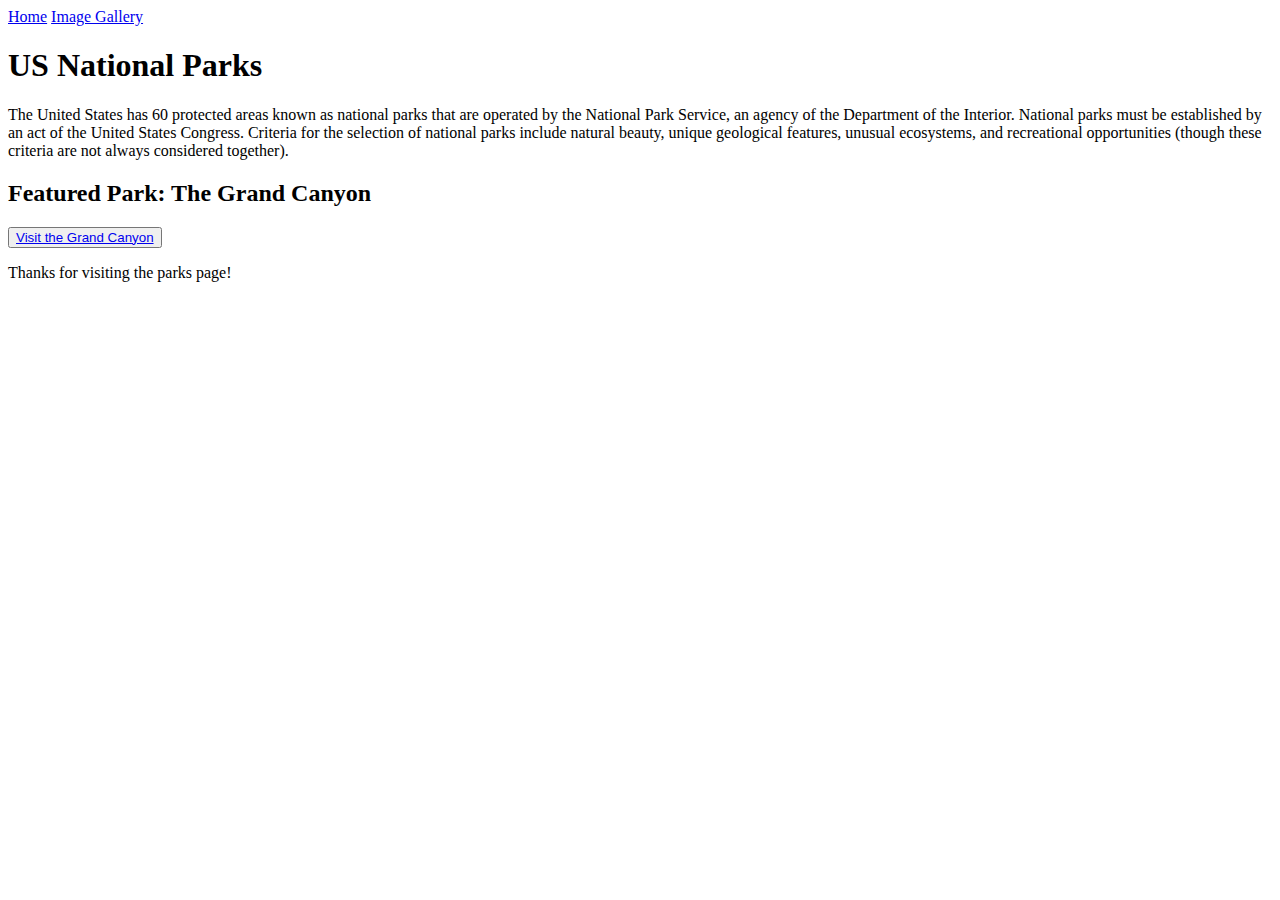
==== index.html @ 2f4f2655 "initial lab" ====
<!DOCTYPE html>
<html lang="en" dir="ltr">
  <head>
    <meta charset="utf-8">
    <title>National Parks</title>
    <link rel="stylesheet" href="styles.css">
  </head>
  <body>
    <div class="navbar">
        <a href="index.html">Home</a>
        <a href="imageGallery.html">Image Gallery</a></li>
    </div>

    <div class='header'>
      <h1 id="main-page-title"> US National Parks </h1>
    </div>

    <div class='intro'>
      <p>The United States has 60 protected areas known as national parks that are operated by the National Park Service, an agency of the Department of the Interior. National parks must be established by an act of the United States Congress. Criteria for the selection of national parks include natural beauty, unique geological features, unusual ecosystems, and recreational opportunities (though these criteria are not always considered together).</p>
    </div>

    <div class='featuredPark'>
      <h2>Featured Park: The Grand Canyon</h2>
      <button><a href="grandCanyon.html">Visit the Grand Canyon</a></button>
    </div>

    <div class="footer">
      <p>Thanks for visiting the parks page!</p>
    </div>
  </body>
</html>
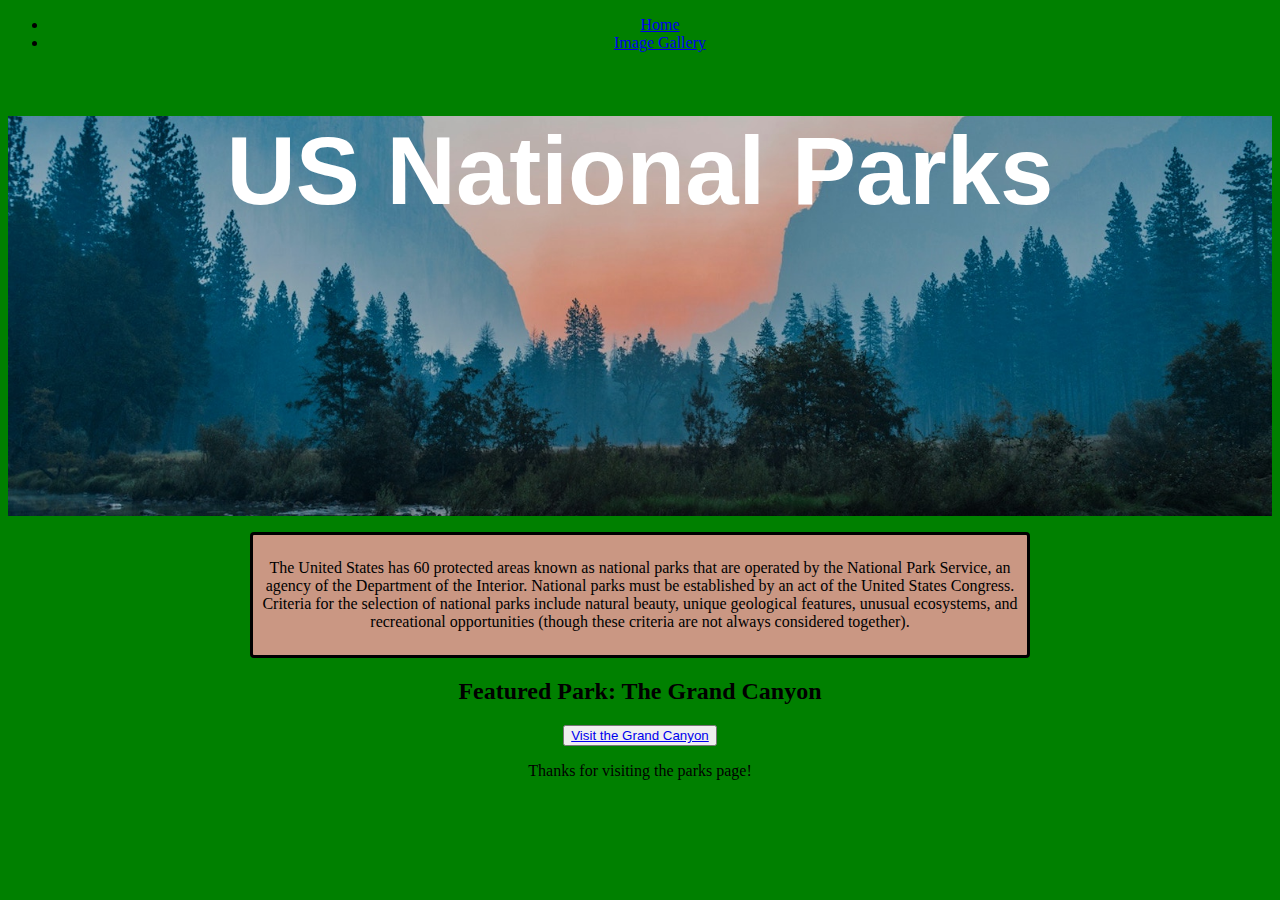
==== commit a0f546f8: "end of lecture" ====
--- a/index.html
+++ b/index.html
@@ -4,16 +4,28 @@
     <meta charset="utf-8">
     <title>National Parks</title>
     <link rel="stylesheet" href="styles.css">
+    <!-- CSS only -->
+<link rel="stylesheet" href="https://stackpath.bootstrapcdn.com/bootstrap/4.5.0/css/bootstrap.min.css" integrity="sha384-9aIt2nRpC12Uk9gS9baDl411NQApFmC26EwAOH8WgZl5MYYxFfc+NcPb1dKGj7Sk" crossorigin="anonymous">
+
+<!-- JS, Popper.js, and jQuery -->
+<script src="https://code.jquery.com/jquery-3.5.1.slim.min.js" integrity="sha384-DfXdz2htPH0lsSSs5nCTpuj/zy4C+OGpamoFVy38MVBnE+IbbVYUew+OrCXaRkfj" crossorigin="anonymous"></script>
+<script src="https://cdn.jsdelivr.net/npm/popper.js@1.16.0/dist/umd/popper.min.js" integrity="sha384-Q6E9RHvbIyZFJoft+2mJbHaEWldlvI9IOYy5n3zV9zzTtmI3UksdQRVvoxMfooAo" crossorigin="anonymous"></script>
+<script src="https://stackpath.bootstrapcdn.com/bootstrap/4.5.0/js/bootstrap.min.js" integrity="sha384-OgVRvuATP1z7JjHLkuOU7Xw704+h835Lr+6QL9UvYjZE3Ipu6Tp75j7Bh/kR0JKI" crossorigin="anonymous"></script>
   </head>
-  <body>
-    <div class="navbar">
-        <a href="index.html">Home</a>
-        <a href="imageGallery.html">Image Gallery</a></li>
-    </div>
+  <body class="body">
+    <ul class="nav nav-tabs">
+      <li class="nav-item">
+        <a class="nav-link active" href="index.html">Home</a>
+      </li>
+      <li class="nav-item">
+        <a class="nav-link" href="imageGallery.html">Image Gallery</a>
+      </li>
+    </ul>
 
-    <div class='header'>
+
+    <header class='header'>
       <h1 id="main-page-title"> US National Parks </h1>
-    </div>
+    </header>
 
     <div class='intro'>
       <p>The United States has 60 protected areas known as national parks that are operated by the National Park Service, an agency of the Department of the Interior. National parks must be established by an act of the United States Congress. Criteria for the selection of national parks include natural beauty, unique geological features, unusual ecosystems, and recreational opportunities (though these criteria are not always considered together).</p>
@@ -21,11 +33,11 @@
 
     <div class='featuredPark'>
       <h2>Featured Park: The Grand Canyon</h2>
-      <button><a href="grandCanyon.html">Visit the Grand Canyon</a></button>
+      <button type="button" class="btn btn-light"><a href="grandCanyon.html">Visit the Grand Canyon</a></button>
     </div>
 
-    <div class="footer">
+    <footer class="footer">
       <p>Thanks for visiting the parks page!</p>
-    </div>
+    </footer>
   </body>
 </html>
--- a/styles.css
+++ b/styles.css
@@ -0,0 +1,76 @@
+.body {
+  background-color: green;
+  text-align: center;
+}
+
+.header {
+  background-image: url("./images/header_img.jpg");
+  background-position: center;
+  background-size: cover;
+  height: 400px;
+}
+
+#main-page-title{
+  font-family: sans-serif;
+  font-size: 6em;
+  color: white;
+}
+
+.intro {
+  border: 3px solid black;
+  width: 60%;
+  margin: 1em auto;
+  padding: .5em;
+  background-color: #ca9783;
+  border-radius: .25em;
+}
+
+/* button {
+  background-color: hotpink;
+  padding: .25em;
+  font-size: 1em;
+}
+
+button a {
+  text-decoration: none;
+} */
+
+/* Grand Canyon HTML */
+
+.wrapper{
+  width: 60%;
+  margin: 0 auto;
+  border: 3px solid black;
+}
+
+.grand-canyon-image{
+  float: left;
+  width: 400px;
+  margin-right: 1em;
+}
+
+.park-info{
+  clear: both
+}
+
+/* Image Gallery */
+
+.image-gallery{
+  display: grid;
+  grid-template-columns: repeat(auto-fill, minmax(300px, 1fr));
+  grid-gap: 1em;
+}
+
+.gallery-img{
+  width: 100%;
+  border: black 3px solid
+}
+
+.gallery-img:hover{
+  border: red 3px solid
+}
+
+
+/* define what you want selected */
+
+/* describe how the selected thing should look */
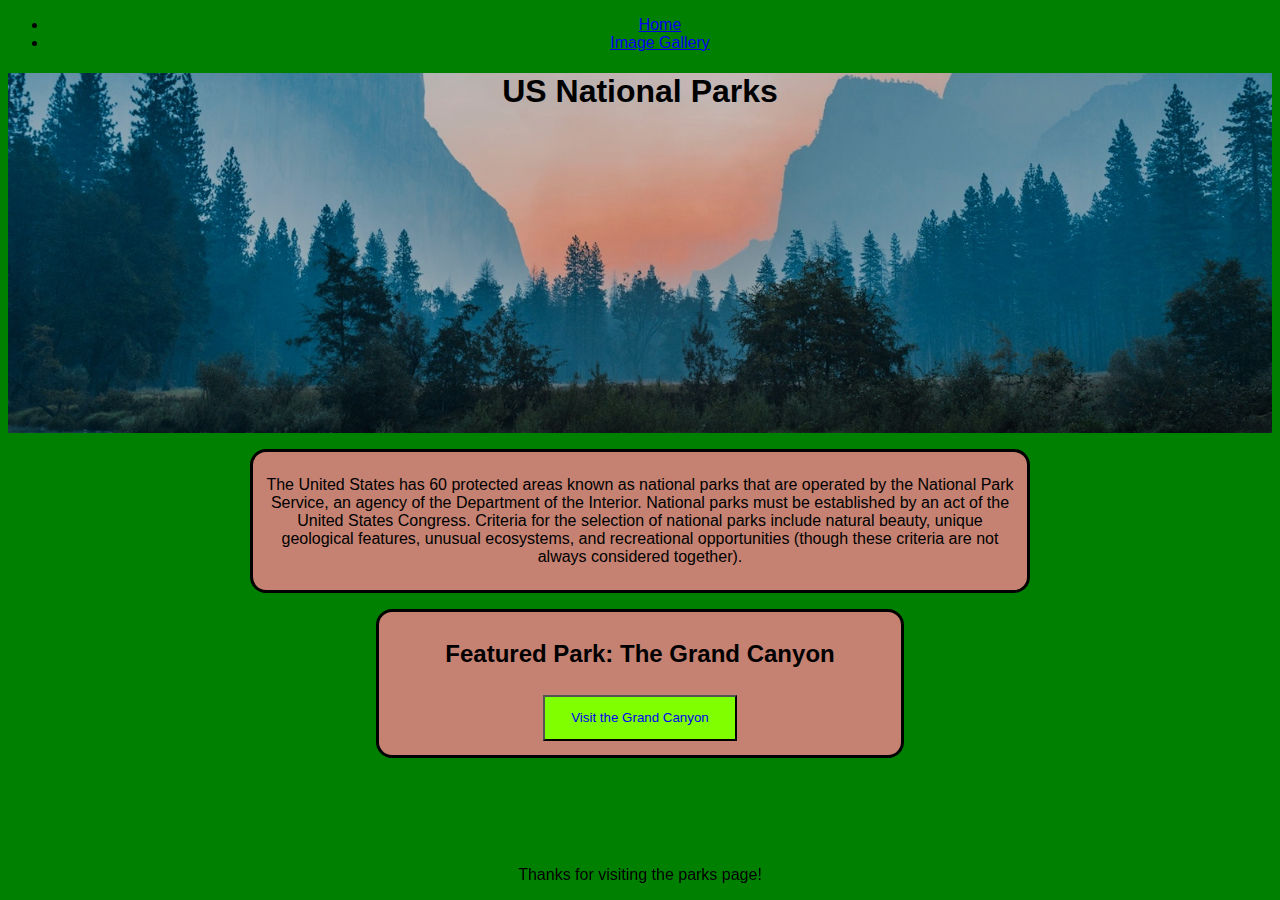
==== commit cfe86d0c: "end of test" ====
--- a/index.html
+++ b/index.html
@@ -3,38 +3,28 @@
   <head>
     <meta charset="utf-8">
     <title>National Parks</title>
-    <link rel="stylesheet" href="styles.css">
-    <!-- CSS only -->
-<link rel="stylesheet" href="https://stackpath.bootstrapcdn.com/bootstrap/4.5.0/css/bootstrap.min.css" integrity="sha384-9aIt2nRpC12Uk9gS9baDl411NQApFmC26EwAOH8WgZl5MYYxFfc+NcPb1dKGj7Sk" crossorigin="anonymous">
-
-<!-- JS, Popper.js, and jQuery -->
-<script src="https://code.jquery.com/jquery-3.5.1.slim.min.js" integrity="sha384-DfXdz2htPH0lsSSs5nCTpuj/zy4C+OGpamoFVy38MVBnE+IbbVYUew+OrCXaRkfj" crossorigin="anonymous"></script>
-<script src="https://cdn.jsdelivr.net/npm/popper.js@1.16.0/dist/umd/popper.min.js" integrity="sha384-Q6E9RHvbIyZFJoft+2mJbHaEWldlvI9IOYy5n3zV9zzTtmI3UksdQRVvoxMfooAo" crossorigin="anonymous"></script>
-<script src="https://stackpath.bootstrapcdn.com/bootstrap/4.5.0/js/bootstrap.min.js" integrity="sha384-OgVRvuATP1z7JjHLkuOU7Xw704+h835Lr+6QL9UvYjZE3Ipu6Tp75j7Bh/kR0JKI" crossorigin="anonymous"></script>
+    <link rel="stylesheet" href="styles.css"/>
+    <link href="https://cdn.jsdelivr.net/npm/bootstrap@5.0.0-beta3/dist/css/bootstrap.min.css" rel="stylesheet" integrity="sha384-eOJMYsd53ii+scO/bJGFsiCZc+5NDVN2yr8+0RDqr0Ql0h+rP48ckxlpbzKgwra6" crossorigin="anonymous">
+    <script src="https://cdn.jsdelivr.net/npm/bootstrap@5.0.0-beta3/dist/js/bootstrap.bundle.min.js" integrity="sha384-JEW9xMcG8R+pH31jmWH6WWP0WintQrMb4s7ZOdauHnUtxwoG2vI5DkLtS3qm9Ekf" crossorigin="anonymous"></script>
   </head>
   <body class="body">
-    <ul class="nav nav-tabs">
-      <li class="nav-item">
-        <a class="nav-link active" href="index.html">Home</a>
-      </li>
-      <li class="nav-item">
-        <a class="nav-link" href="imageGallery.html">Image Gallery</a>
-      </li>
+    <ul class="nav nav-pills">
+        <li class="nav-item"><a class="nav-link active" href="index.html">Home</a></li>
+        <li class="nav-item"><a class="nav-link" href="imageGallery.html">Image Gallery</a></li>
     </ul>
-
 
     <header class='header'>
       <h1 id="main-page-title"> US National Parks </h1>
     </header>
 
-    <div class='intro'>
+    <main class='intro'>
       <p>The United States has 60 protected areas known as national parks that are operated by the National Park Service, an agency of the Department of the Interior. National parks must be established by an act of the United States Congress. Criteria for the selection of national parks include natural beauty, unique geological features, unusual ecosystems, and recreational opportunities (though these criteria are not always considered together).</p>
-    </div>
+    </main>
 
-    <div class='featuredPark'>
+    <section class='featuredPark'>
       <h2>Featured Park: The Grand Canyon</h2>
-      <button type="button" class="btn btn-light"><a href="grandCanyon.html">Visit the Grand Canyon</a></button>
-    </div>
+      <button><a href="grandCanyon.html">Visit the Grand Canyon</a></button>
+    </section>
 
     <footer class="footer">
       <p>Thanks for visiting the parks page!</p>
--- a/styles.css
+++ b/styles.css
@@ -1,76 +1,87 @@
-.body {
+.body:not(nav) {
+  text-align: center;
   background-color: green;
-  text-align: center;
+  font-family: Arial, Helvetica, sans-serif
 }
 
-.header {
+header {
   background-image: url("./images/header_img.jpg");
+  height: 40vh;
   background-position: center;
   background-size: cover;
-  height: 400px;
-}
-
-#main-page-title{
-  font-family: sans-serif;
-  font-size: 6em;
-  color: white;
 }
 
 .intro {
-  border: 3px solid black;
-  width: 60%;
+  max-width: 60%;
+  min-width: 400px;
   margin: 1em auto;
+  border: 3px black solid;
   padding: .5em;
-  background-color: #ca9783;
-  border-radius: .25em;
+  background-color: #c58272;
+  border-radius: 1em;
 }
 
-/* button {
-  background-color: hotpink;
-  padding: .25em;
-  font-size: 1em;
+.featuredPark {
+  max-width: 40%;
+  min-width: 400px;
+  margin: 1em auto;
+  border: 3px black solid;
+  padding: .5em;
+  background-color: #c58272;
+  border-radius: 1em;
 }
 
-button a {
-  text-decoration: none;
-} */
-
-/* Grand Canyon HTML */
-
-.wrapper{
-  width: 60%;
-  margin: 0 auto;
-  border: 3px solid black;
+.featuredPark > button {
+  background-color: chartreuse;
+  margin: .5em;
+  padding: 1em 2em;
 }
 
-.grand-canyon-image{
+.featuredPark > button > a {
+  text-decoration: none;
+}
+
+footer {
+  position: fixed;
+  bottom: 0;
+  left: 0;
+  text-align: center;
+  width: 100%
+}
+
+/* Grand Canyon */
+
+.wrapper {
+  max-width: 800px;
+  margin: 0 auto;
+  border: 3px black solid;
+  padding: 1em;
+  background-color: #c58272;
+}
+
+.grand-canyon-image {
   float: left;
-  width: 400px;
   margin-right: 1em;
 }
 
-.park-info{
-  clear: both
+
+.park-info {
+  padding-top: 1em;
+  clear: both;
 }
 
 /* Image Gallery */
 
-.image-gallery{
+.image-gallery {
   display: grid;
-  grid-template-columns: repeat(auto-fill, minmax(300px, 1fr));
-  grid-gap: 1em;
+  grid-template-columns: 1fr 1fr 1fr;
+  gap: 1em;
 }
 
-.gallery-img{
+.gallery-img {
   width: 100%;
-  border: black 3px solid
 }
 
-.gallery-img:hover{
-  border: red 3px solid
+.gallery-img:hover {
+  border: 2px red solid;
 }
-
-
-/* define what you want selected */
-
-/* describe how the selected thing should look */
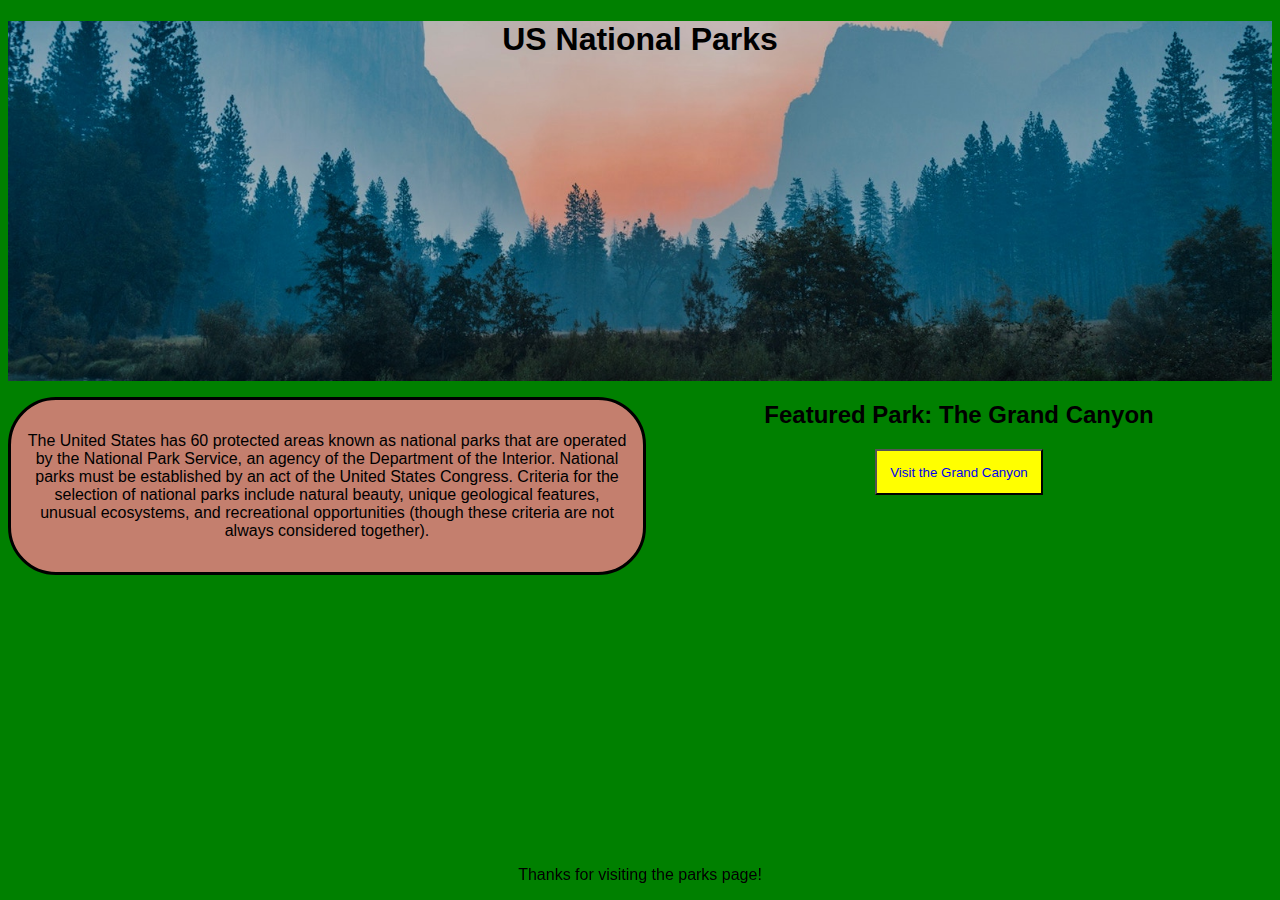
==== commit 94062297: "end of lecture" ====
--- a/index.html
+++ b/index.html
@@ -2,20 +2,46 @@
 <html lang="en" dir="ltr">
   <head>
     <meta charset="utf-8">
-    <title>National Parks</title>
-    <link rel="stylesheet" href="styles.css"/>
+    <title>National Parks are the greatest</title>
     <link href="https://cdn.jsdelivr.net/npm/bootstrap@5.0.0-beta3/dist/css/bootstrap.min.css" rel="stylesheet" integrity="sha384-eOJMYsd53ii+scO/bJGFsiCZc+5NDVN2yr8+0RDqr0Ql0h+rP48ckxlpbzKgwra6" crossorigin="anonymous">
+    <link rel="stylesheet" href="styles.css">
     <script src="https://cdn.jsdelivr.net/npm/bootstrap@5.0.0-beta3/dist/js/bootstrap.bundle.min.js" integrity="sha384-JEW9xMcG8R+pH31jmWH6WWP0WintQrMb4s7ZOdauHnUtxwoG2vI5DkLtS3qm9Ekf" crossorigin="anonymous"></script>
   </head>
-  <body class="body">
-    <ul class="nav nav-pills">
-        <li class="nav-item"><a class="nav-link active" href="index.html">Home</a></li>
-        <li class="nav-item"><a class="nav-link" href="imageGallery.html">Image Gallery</a></li>
-    </ul>
 
+  <body>
+    <!-- <nav>
+      <span class="badge bg-warning">New</span>
+      <div>
+        <a href="index.html">Home</a>
+        <a href="imageGallery.html">Image Gallery</a></li>
+        </div>
+    </nav>
+    <div id="carouselExampleControls" class="carousel slide" data-bs-ride="carousel">
+      <div class="carousel-inner">
+        <div class="carousel-item active">
+          <img src="./images/bison.jpg" class="d-block w-100" alt="./images/bison.jpg">
+        </div>
+        <div class="carousel-item">
+          <img src="./images/coastal_maine.jpg" class="d-block w-100" alt="./images/bison.jpg">
+        </div>
+        <div class="carousel-item">
+          <img src="./images/redwood_forest.jpg" class="d-block w-100" alt="./images/bison.jpg">
+        </div>
+      </div>
+      <button class="carousel-control-prev" type="button" data-bs-target="#carouselExampleControls" data-bs-slide="prev">
+        <span class="carousel-control-prev-icon" aria-hidden="true"></span>
+        <span class="visually-hidden">Previous</span>
+      </button>
+      <button class="carousel-control-next" type="button" data-bs-target="#carouselExampleControls" data-bs-slide="next">
+        <span class="carousel-control-next-icon" aria-hidden="true"></span>
+        <span class="visually-hidden">Next</span>
+      </button>
+    </div>
+    <div> -->
     <header class='header'>
       <h1 id="main-page-title"> US National Parks </h1>
     </header>
+    </div>
 
     <main class='intro'>
       <p>The United States has 60 protected areas known as national parks that are operated by the National Park Service, an agency of the Department of the Interior. National parks must be established by an act of the United States Congress. Criteria for the selection of national parks include natural beauty, unique geological features, unusual ecosystems, and recreational opportunities (though these criteria are not always considered together).</p>
--- a/styles.css
+++ b/styles.css
@@ -1,87 +1,112 @@
-.body:not(nav) {
+body {
   text-align: center;
   background-color: green;
-  font-family: Arial, Helvetica, sans-serif
+  font-family: Arial, Helvetica, sans-serif;
 }
 
-header {
+.header {
   background-image: url("./images/header_img.jpg");
   height: 40vh;
+  background-size: cover;
   background-position: center;
-  background-size: cover;
+}
+
+.slide {
+  max-width: 400px;
+}
+
+.carousel-item{
+  max-width: 100%;
 }
 
 .intro {
-  max-width: 60%;
-  min-width: 400px;
+  max-width: 600px;
   margin: 1em auto;
+  border: 3px solid black;
+  padding: 1em;
+  background-color: #c47f6e;
+  border-radius: 3em;
+}
+
+button > a {
+  text-decoration: none;
+}
+
+button {
+  padding: 1em;
+  background-color: yellow;
+}
+
+.footer {
+  position: fixed;
+  bottom: 0;
+  left: 0;
+  width: 100%;
+  text-align: center;
+}
+
+.wrapper {
   border: 3px black solid;
-  padding: .5em;
-  background-color: #c58272;
+  max-width: 800px;
+  margin: 0 auto;
   border-radius: 1em;
 }
 
-.featuredPark {
-  max-width: 40%;
-  min-width: 400px;
-  margin: 1em auto;
-  border: 3px black solid;
-  padding: .5em;
-  background-color: #c58272;
-  border-radius: 1em;
-}
-
-.featuredPark > button {
-  background-color: chartreuse;
-  margin: .5em;
-  padding: 1em 2em;
-}
-
-.featuredPark > button > a {
-  text-decoration: none;
-}
-
-footer {
-  position: fixed;
-  bottom: 0;
-  left: 0;
-  text-align: center;
-  width: 100%
-}
-
-/* Grand Canyon */
-
-.wrapper {
-  max-width: 800px;
-  margin: 0 auto;
-  border: 3px black solid;
-  padding: 1em;
-  background-color: #c58272;
-}
-
-.grand-canyon-image {
+main {
   float: left;
   margin-right: 1em;
 }
 
-
-.park-info {
-  padding-top: 1em;
+footer {
   clear: both;
-}
-
-/* Image Gallery */
-
-.image-gallery {
-  display: grid;
-  grid-template-columns: 1fr 1fr 1fr;
-  gap: 1em;
 }
 
 .gallery-img {
   width: 100%;
 }
 
+.image-gallery {
+  display: grid;
+  grid-template-columns: repeat(auto-fill, minmax(300px, 1fr));
+  gap: 8px;
+}
+
 .gallery-img:hover {
-  border: 2px red solid;
+  border: 3px red solid;
 }
+
+
+
+
+
+/* body {
+  background-color: chartreuse;
+}
+
+.link {
+  background-color: red;
+}
+
+.navbar a {
+  background-color: chartreuse;
+}
+
+.body-class {
+  background-color: yellow;
+}
+
+.header {
+  background-color: green;
+}
+
+.header:hover {
+  background-color: red;
+} */
+
+/* #body {
+  background-color: magenta;
+} */
+
+/* elements < class < id */
+
+/* Describe what you want to style "the selector" */
